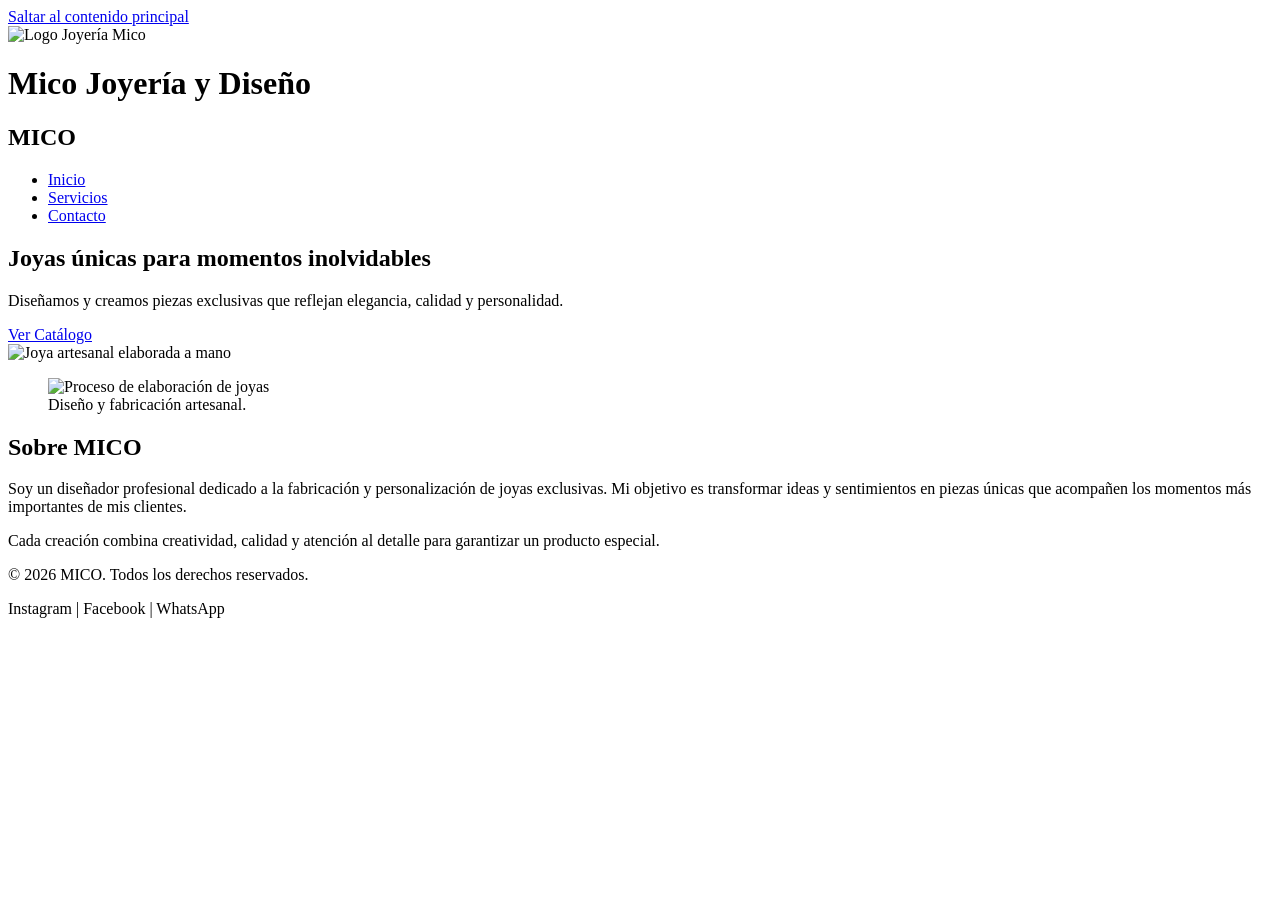
==== index.html @ 117b53b3 "Add files via upload" ====
<!DOCTYPE html>
<html lang="es">

<head>
    <meta charset="UTF-8">
    <meta name="viewport" content="width=device-width, initial-scale=1.0">
    <title>Mico Joyeria y Diseño</title>

    <link rel="stylesheet" href="css/style.css">
</head>

<body>
    <a href="#contenido-principal" class="skip-link">
        Saltar al contenido principal
    </a>
    <!-- HEADER -->
    <header>
        <div class="logo">
            <img src="imagenes/logoMico.jpeg" alt="Logo Joyería Mico">
            <h1>Mico Joyería y Diseño</h1>
        </div>

        <nav>

            <h1 class="titulo-nav">MICO</h1>

            <ul class="menu">
                <li><a href="index.html">Inicio</a></li>
                <li><a href="servicios.html">Servicios</a></li>
                <li><a href="contacto.html">Contacto</a></li>
            </ul>

        </nav>

    </header>

    <!-- HERO SECTION -->
    <main id="conenido-principal">

        <section class="hero">

            <div class="hero-texto">

                <h2>Joyas únicas para momentos inolvidables</h2>

                <p>
                    Diseñamos y creamos piezas exclusivas que reflejan
                    elegancia, calidad y personalidad.
                </p>

                <a href="servicios.html" class="boton">
                    Ver Catálogo
                </a>

            </div>

            <div class="hero-imagen">

                <img src="imagenes/ColeccionAnilos.jpeg"
                    alt="Joya artesanal elaborada a mano">

            </div>

        </section>

        <!-- SOBRE NOSOTROS -->

        <section class="nosotros">

            <figure>

                <img src="imagenes/DijeHoja.jpeg"
                    alt="Proceso de elaboración de joyas">

                <figcaption>
                    Diseño y fabricación artesanal.
                </figcaption>

            </figure>

            <article>

                <h2>Sobre MICO</h2>

                <p>
                    Soy un diseñador profesional dedicado a la
                    fabricación y personalización de joyas exclusivas.
                    Mi objetivo es transformar ideas y sentimientos en piezas
                    únicas que acompañen los momentos más importantes
                    de mis clientes.
                </p>

                <p>
                    Cada creación combina creatividad, calidad y atención
                    al detalle para garantizar un producto especial.
                </p>

            </article>

        </section>

    </main>

    <!-- FOOTER -->

    <footer>

        <p>
            © 2026 MICO. Todos los derechos reservados.
        </p>

        <p>
            Instagram | Facebook | WhatsApp
        </p>

    </footer>

</body>

</html>
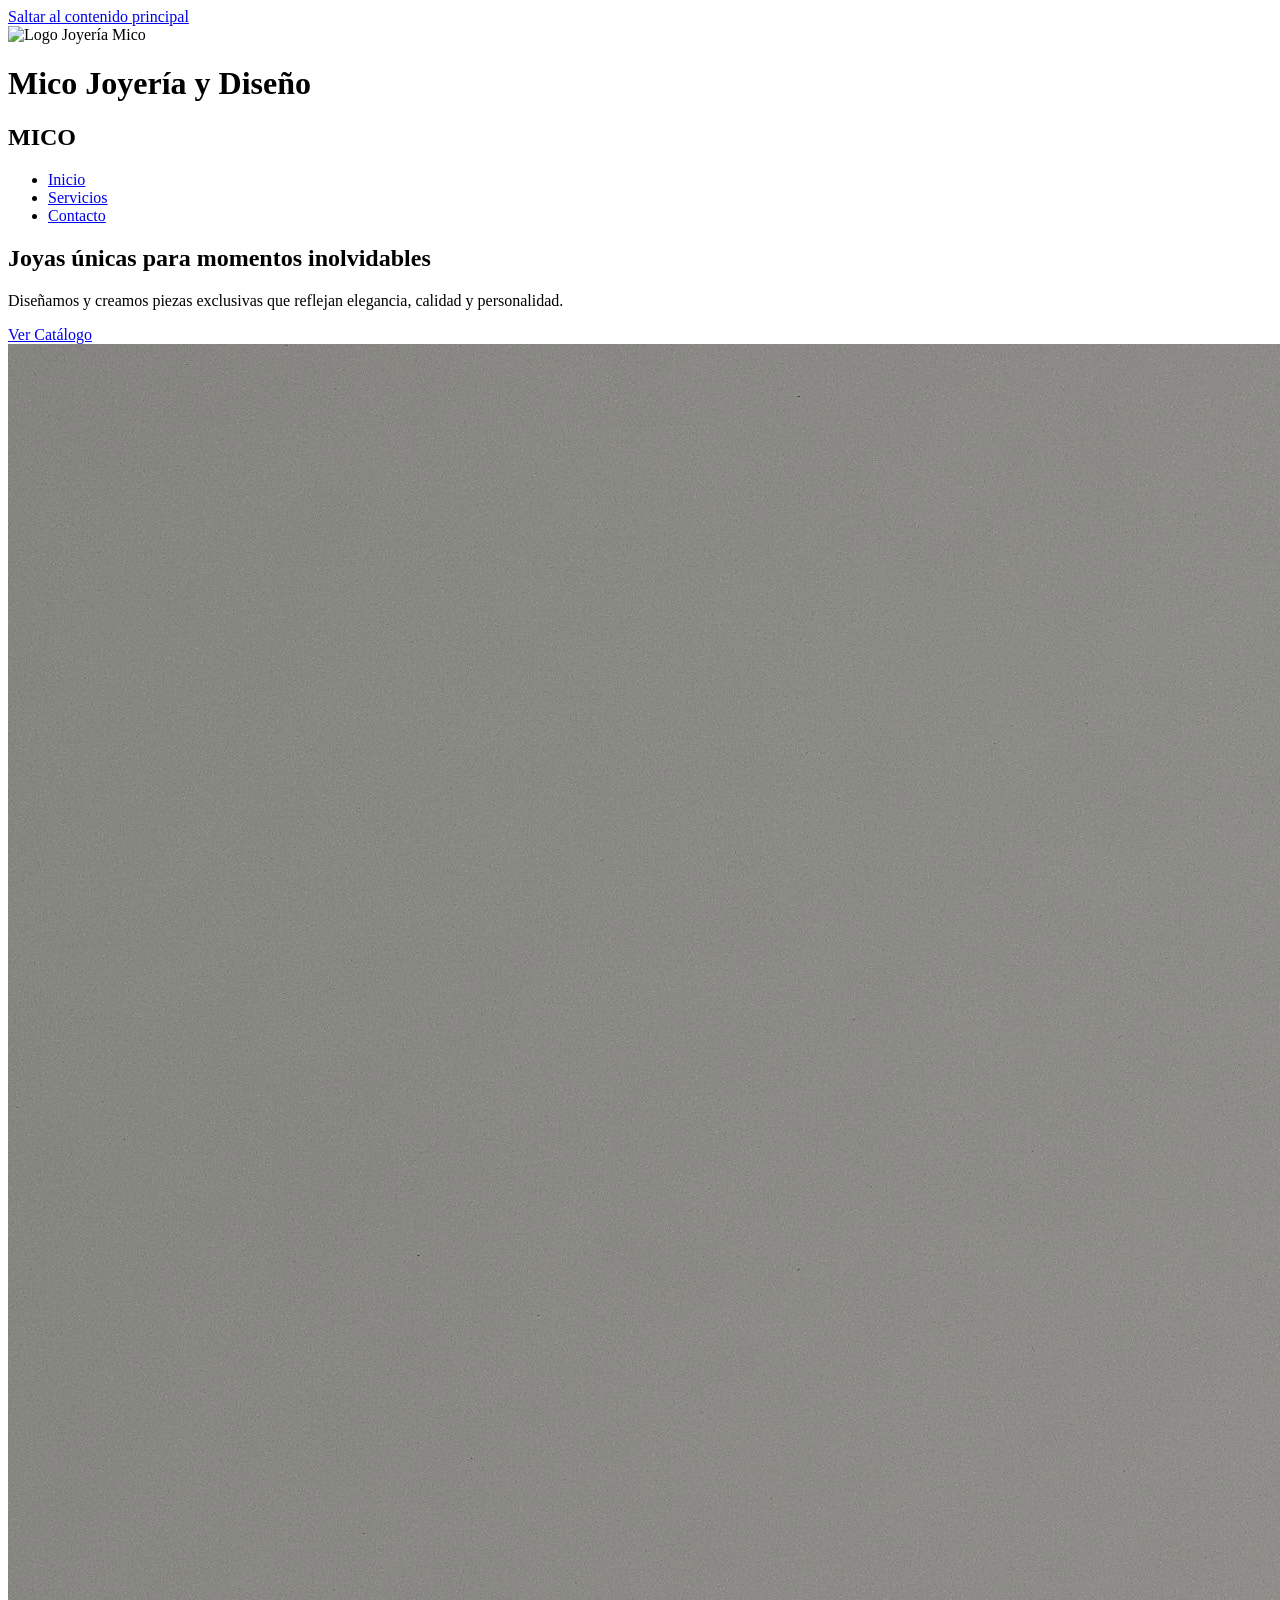
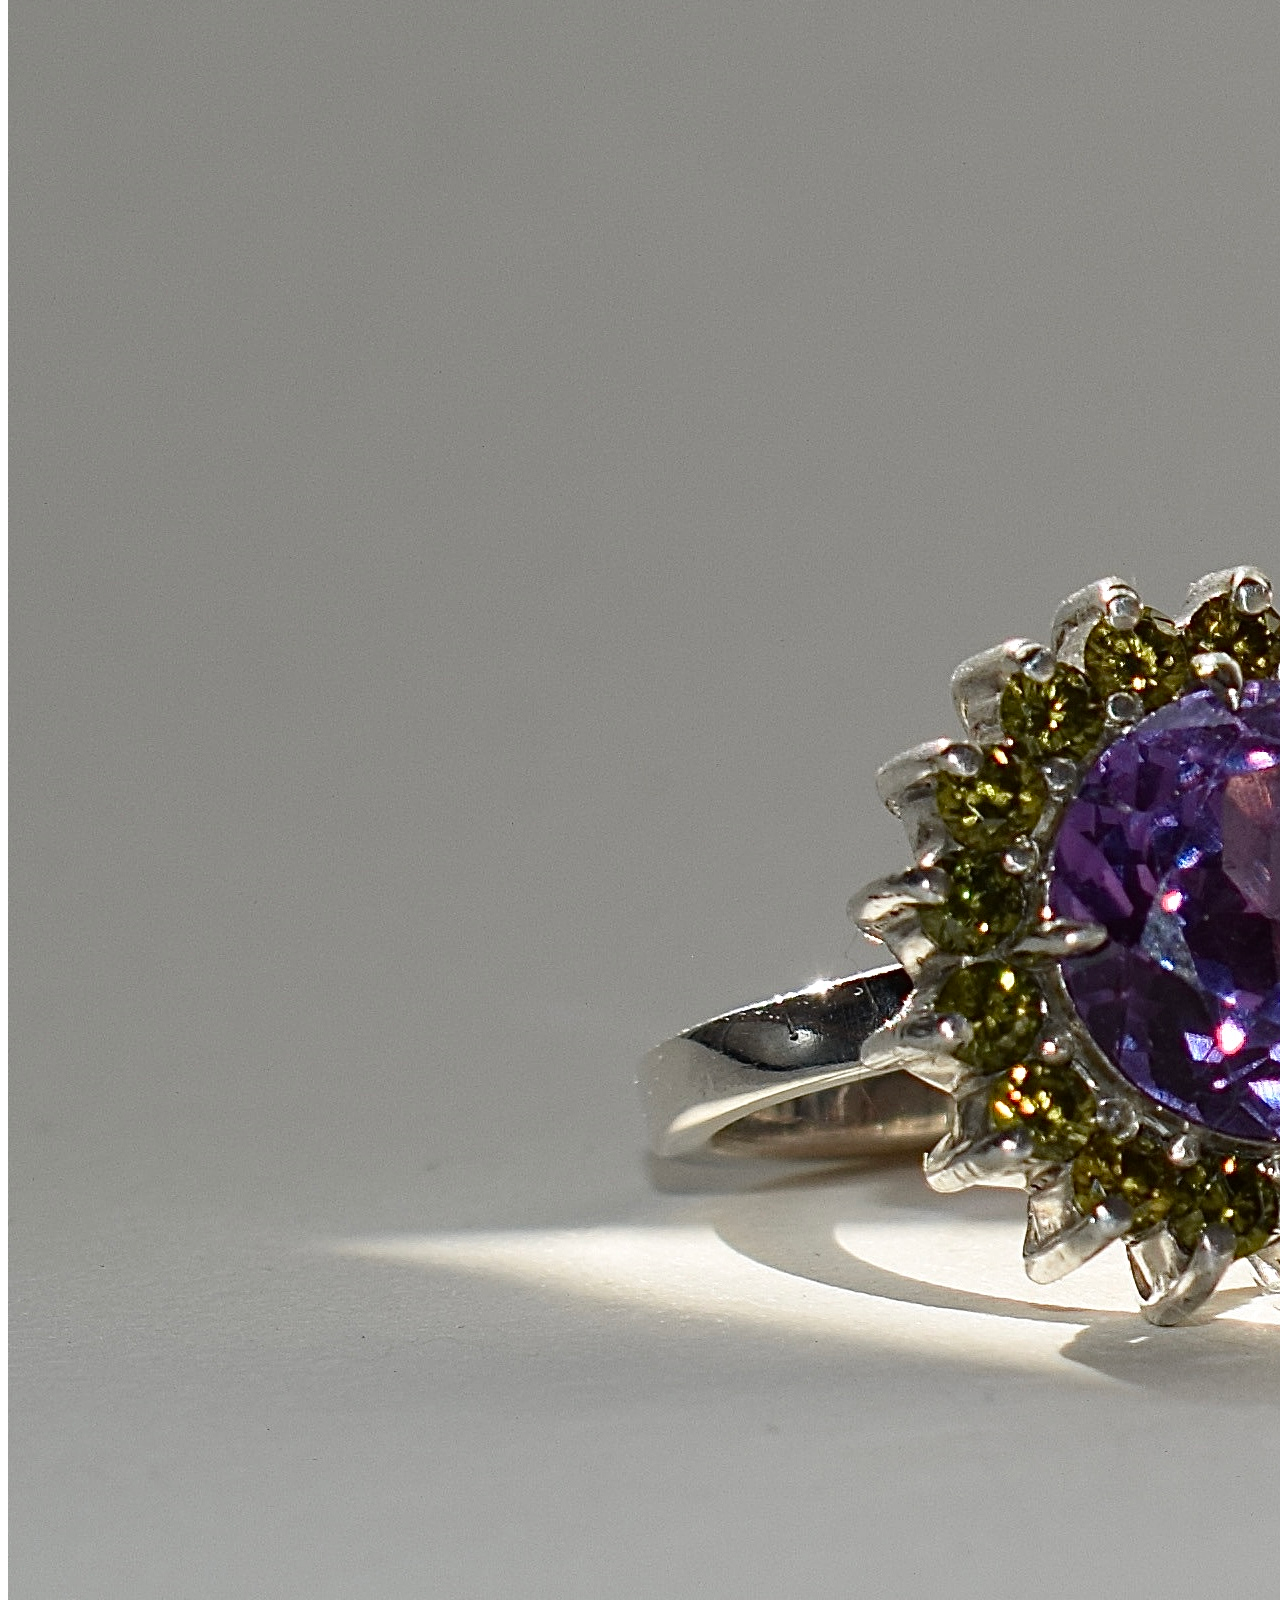
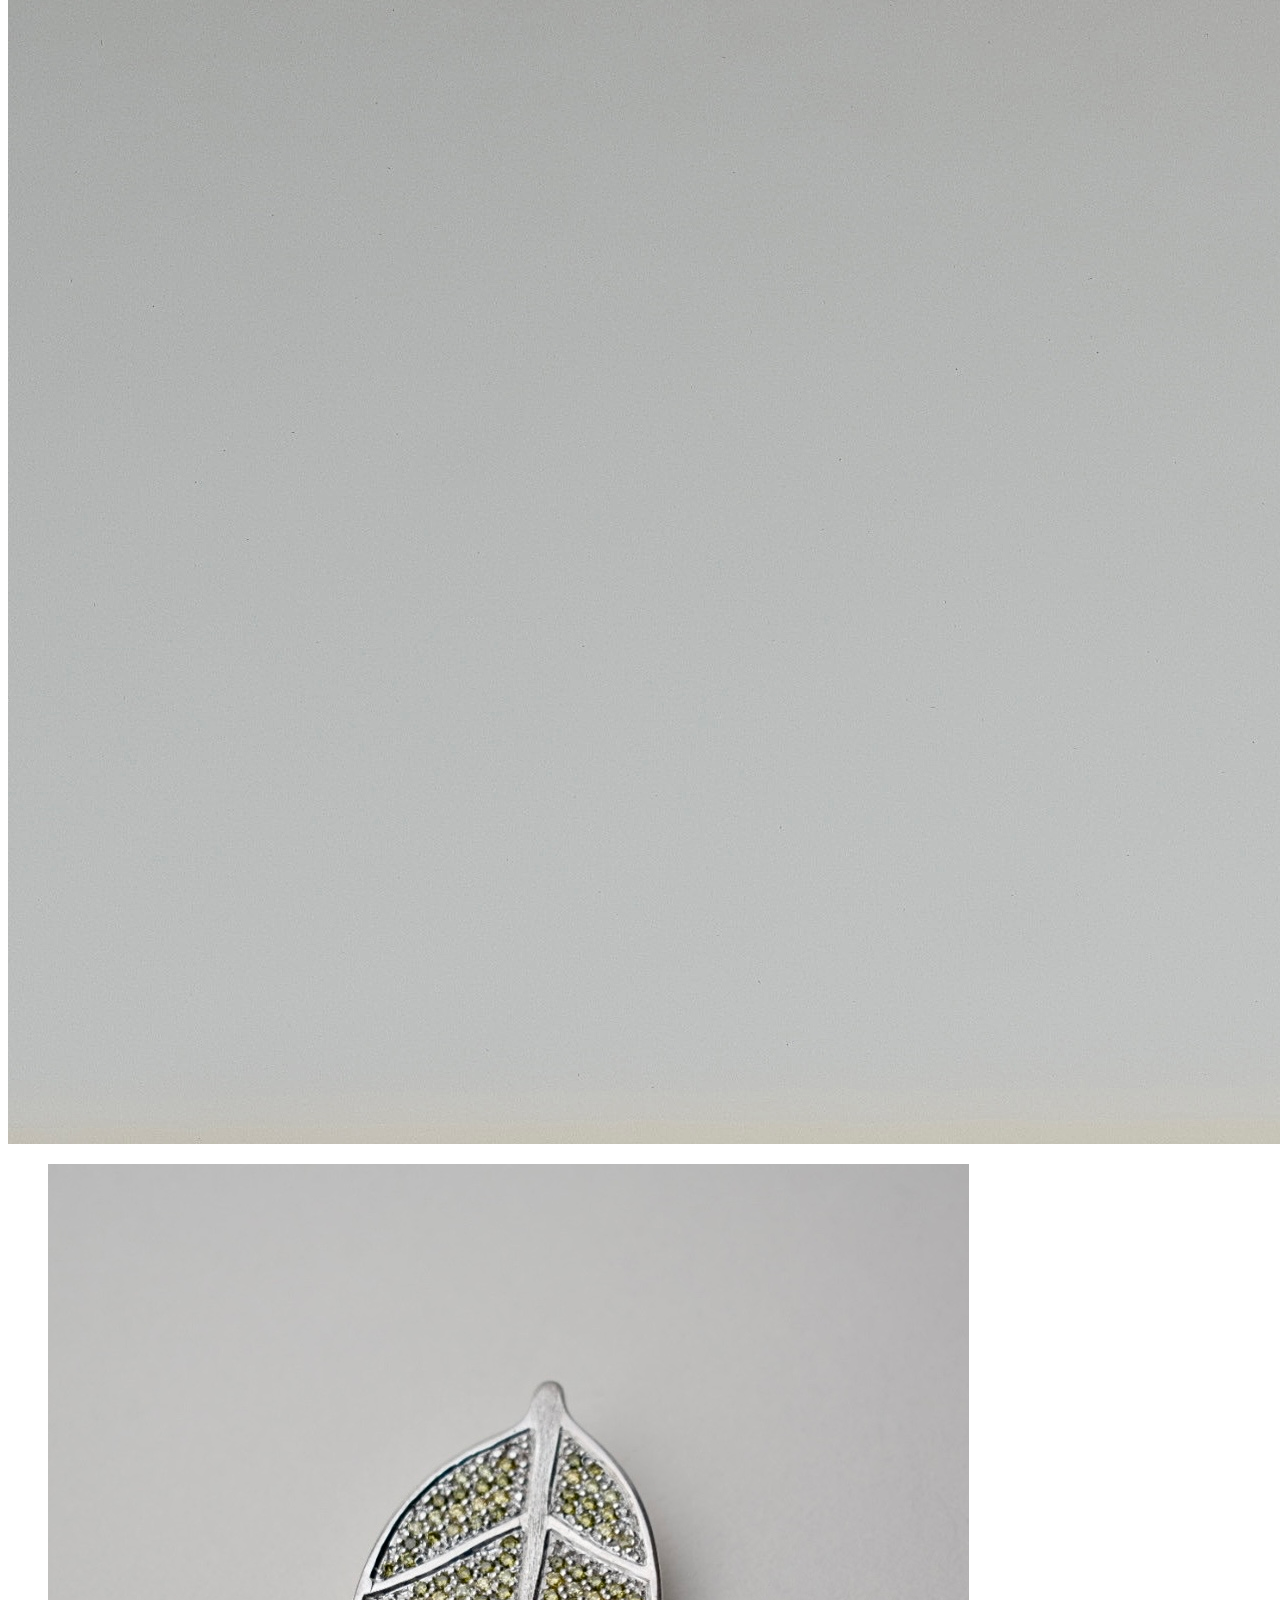
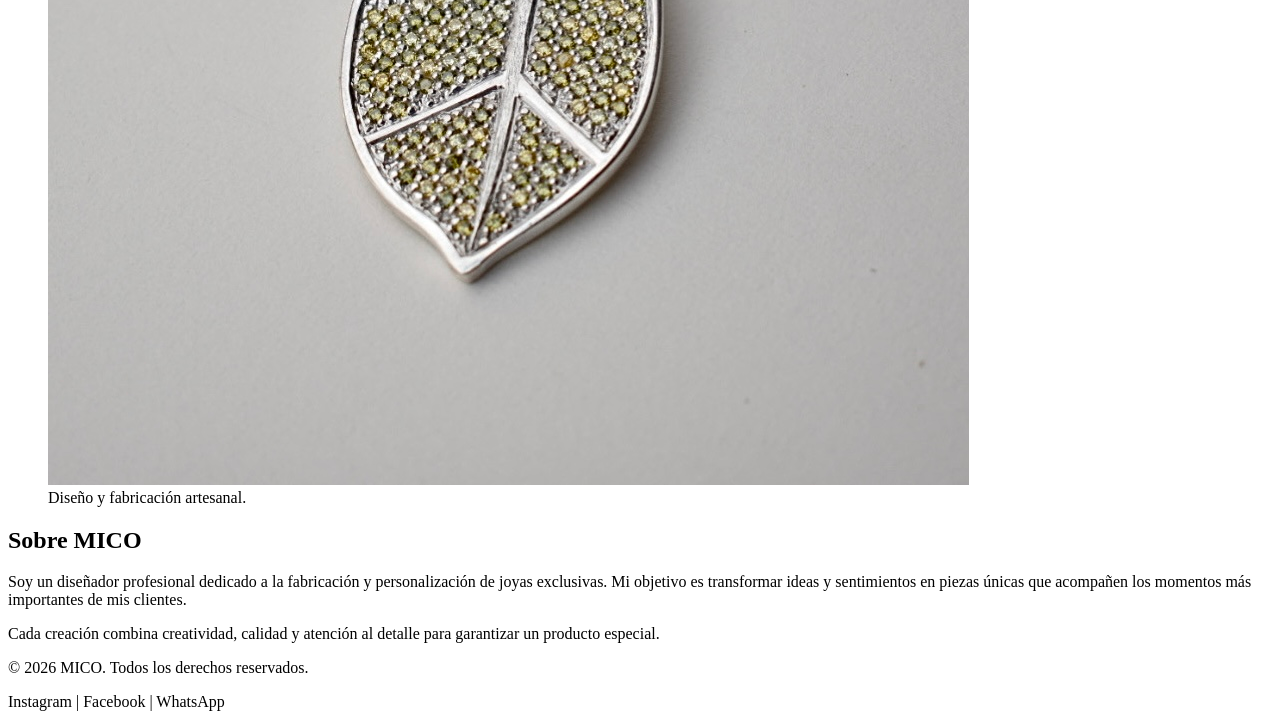
==== commit 687b119c: "Actualizar páginas y agregar formulrio de contacto" ====
--- a/index.html
+++ b/index.html
@@ -16,7 +16,7 @@
     <!-- HEADER -->
     <header>
         <div class="logo">
-            <img src="imagenes/logoMico.jpeg" alt="Logo Joyería Mico">
+            <img src="Imagenes/logoMico.jpeg" alt="Logo Joyería Mico">
             <h1>Mico Joyería y Diseño</h1>
         </div>
 
@@ -56,7 +56,7 @@
 
             <div class="hero-imagen">
 
-                <img src="imagenes/ColeccionAnilos.jpeg"
+                <img src="Imagenes/ColeccionAnilos.jpeg"
                     alt="Joya artesanal elaborada a mano">
 
             </div>
@@ -69,7 +69,7 @@
 
             <figure>
 
-                <img src="imagenes/DijeHoja.jpeg"
+                <img src="Imagenes/DijeHoja.jpeg"
                     alt="Proceso de elaboración de joyas">
 
                 <figcaption>
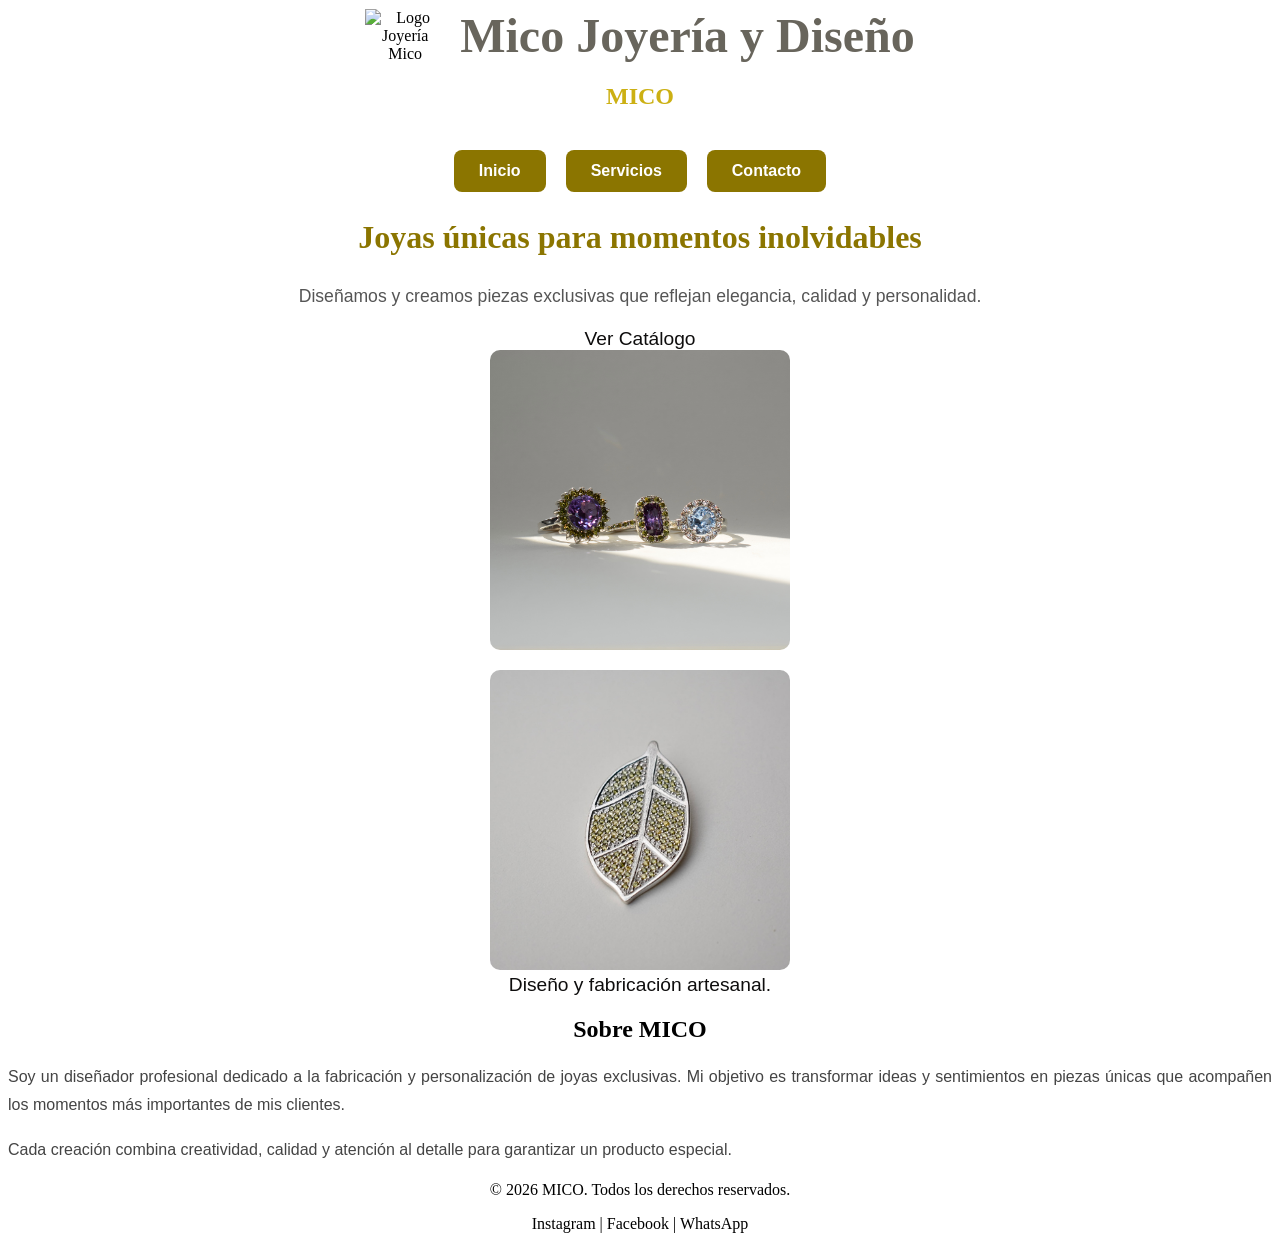
==== commit 4ac14be7: "Actualizar diseño y contenido final" ====
--- a/index.html
+++ b/index.html
@@ -6,7 +6,8 @@
     <meta name="viewport" content="width=device-width, initial-scale=1.0">
     <title>Mico Joyeria y Diseño</title>
 
-    <link rel="stylesheet" href="css/style.css">
+    <link rel="stylesheet" href="CSS/style.css">
+
 </head>
 
 <body>
--- a/CSS/style.css
+++ b/CSS/style.css
@@ -0,0 +1,365 @@
+.logo{
+    display: flex;
+    justify-content: center;
+    align-items: center;
+    gap: 15px;
+}
+
+.logo img{
+    width: 80px;
+    height: auto;
+}
+
+.logo h1{
+    font-family: Georgia, serif;
+    color: #68655c;
+    text-align: center;
+    font-size: 3rem;
+    margin: 0;
+}
+
+header{
+    text-align: center;
+}
+
+header img{
+    width: 120px;
+    height: auto;
+}
+
+nav{
+    display: flex;
+    flex-direction: column;
+    align-items: center;
+    gap: 20px;
+}
+
+.titulo-nav{
+    text-align: center;
+    margin: 20px 0;
+    color:#ccb013;
+}
+
+.boton{
+    font-family: Verdana, Geneva, Tahoma, sans-serif;
+    font-size: 1.2rem;
+    color: rgb(14, 13, 13);
+    
+    text-decoration: none;
+    padding: 12px 20px;
+    border-radius: 8px;
+}
+
+figcaption{
+    font-family: Verdana, Geneva, Tahoma, sans-serif;
+    font-size: 1.2rem;
+    color: #0e0d0d;
+    text-align: center;
+}
+.hero{
+    text-align: center;
+}
+
+.hero-texto h2{
+    font-family: Geogia, serif;
+    color: #8B7500;
+    text-align: center;
+    font-size: 2rem;
+}
+
+.hero-imagen img{
+    width: 300px;
+    height: auto;
+     border-radius: 10px;
+}
+
+.hero-imagen{
+    text-align: center;
+}
+
+.hero-texto p{
+    font-family: Verdana, Geneva, Tahoma, sans-serif;
+    color: #555;
+    text-align: center;
+    font-size: 1.1rem;
+    line-height: 1.6;
+}
+
+.nosotros{
+    text-align: center;
+}
+
+.nosotros p{
+    font-family: Verdana, Geneva, Tahoma, sans-serif;
+    color: #444;
+    text-align: justify;
+    line-height: 1.8;
+}
+
+.nosotros img{
+    width: 300px;
+    max-width: 100%;
+    height: auto;
+    border-radius: 10px;
+}
+
+.nosotros figure{
+    text-align: center;
+}
+
+.nosotros h2{
+    text-align: center;
+    color: black;
+}
+.menu{
+    display:flex;
+    justify-content:center;
+    gap:20px;
+
+    list-style: none;
+    padding: 0;
+    margin: 0;
+}
+
+ul{
+    list-style: none;
+}
+
+.menu a{
+    display: inline-block;
+
+    background-color: #8B7500;
+    color: white;
+
+    text-decoration: none;
+    font-weight: bold;
+
+    padding: 12px 25px;
+    border-radius: 8px;
+
+    transition: 0.3s;
+
+    font-family: Verdana, Geneva, Tahoma, sans-serif, sans-serif;
+}
+
+.menu a:hover{
+    background-color: #a67c00;
+    transform: translateY(-2px);
+
+}
+
+.skip-link{
+    position: absolute;
+    top: -50px;
+    left: 10px;
+
+    background-color: #D4AF37;
+    color: white;
+
+    padding: 10px;
+    text-decoration: none;
+    border-radius: 5px;
+}
+
+.skip-link:focus{
+    top: 10px;
+}
+
+footer{
+    text-align: center;
+}
+
+.servicios{
+    text-align: center;
+    max-width: 1000px;
+    margin: 0 auto;
+    padding: 20px;
+}
+
+.servicios p{
+    max-width: 700px;
+    margin: 0 auto 30px auto;
+    line-height: 1.6;
+}
+
+.galeria{
+    display:grid;
+    grid-template-columns:1fr;
+    gap:20px;
+    padding: 20px;
+}
+
+.galeria img{
+    width: 100%;
+    height: 300px;
+    object-fit: cover;
+
+    border:3px solid #D4AF37;
+    padding:8px;
+    border-radius:15px;
+
+    box-sizing: border-box;
+    
+    transition: transform 0.4s ease,
+                box-shadow 0.4s ease;
+}
+
+.galeria img:hover{
+    transform: scale(1.05);
+    box-shadow: 0 8px 20px rgba(0,0,0,0.3);
+}
+
+.galeria img:nth-child(1){
+    border-radius: 10px;
+}
+
+.galeria img:nth-child(2){
+    border-radius: 25px;
+}
+
+.galeria img:nth-child(3){
+    border-radius: 50px;
+}
+
+.galeria img:nth-child(4){
+    border-radius: 5px;
+}
+
+.galeria img:nth-child(5){
+    border-radius: 35px;
+}
+
+.galeria img:nth-child(6){
+    border-radius: 20px 50px;
+}
+
+@media (min-width:768px){
+
+    .galeria{
+        grid-template-columns:repeat(3, 1fr);
+    }
+}
+
+.redes-sociales{
+    text-align: center;
+    margin-top: 40px;
+}
+
+.redes-sociales h3{
+    color: #D4AF37;
+    margin-bottom: 20px;
+}
+
+.redes-sociales a{
+    display: inline-block;
+
+    margin: 10px;
+    padding: 12px 20px;
+
+    text-decoration: none;
+    color: white;
+
+    background-color: #D4AF37;
+
+    transition: 0.3s;
+}
+
+.redes-sociales a:hover{
+    transform: translateY(-5px);
+    background-color: #8B7500;
+}
+
+.redes-sociales i{
+    margin-right: 8px;
+    font-size: 1.2rem;
+}
+
+.contacto img{
+    width: 250px;
+    height: auto;
+
+    border: 3px solid #D4AF37;
+    padding: 8px;
+    border-radius: 15px;
+
+    margin: 20px auto;
+    display: block;
+}
+
+.contacto{
+    text-align: center;
+}
+
+.contenedor-formulario{
+    max-width: 600px;
+    margin: 30px auto;
+    padding: 30px;
+
+    background-color: white;
+
+    border: 3px solid #D4AF37;
+    border-radius: 15px;
+
+    box-shadow: 0 4px 12px rgba(0,0,0,0.15);
+}
+
+form{
+    display: flex;
+    flex-direction: column;
+}
+
+form label{
+    margin-top: 15px;
+    margin-bottom: 5px;
+
+    font-weight: bold;
+    color: #333;
+
+    text-align: left;
+}
+
+form input,
+form textarea{
+    width: 100%;
+
+    padding: 12px;
+
+    border: 2px solid #D4AF37;
+    border-radius: 8px;
+
+    box-sizing: border-box;
+}
+
+form input:focus,
+form textarea:focus{
+    outline: none;
+
+    border-color: #8B7500;
+
+    box-shadow: 0 0 8px rgba(212,175,55,0.4);
+}
+
+form button{
+    margin-top: 20px;
+
+    background-color: #D4AF37;
+    color: white;
+
+    border: none;
+    border-radius: 8px;
+
+    padding: 12px;
+
+    font-size: 1rem;
+    font-weight: bold;
+
+    cursor: pointer;
+
+    transition: all 0.3s ease;
+}
+
+form button:hover{
+    background-color: #8B7500;
+    transform: scale(1.03);
+    
+}
